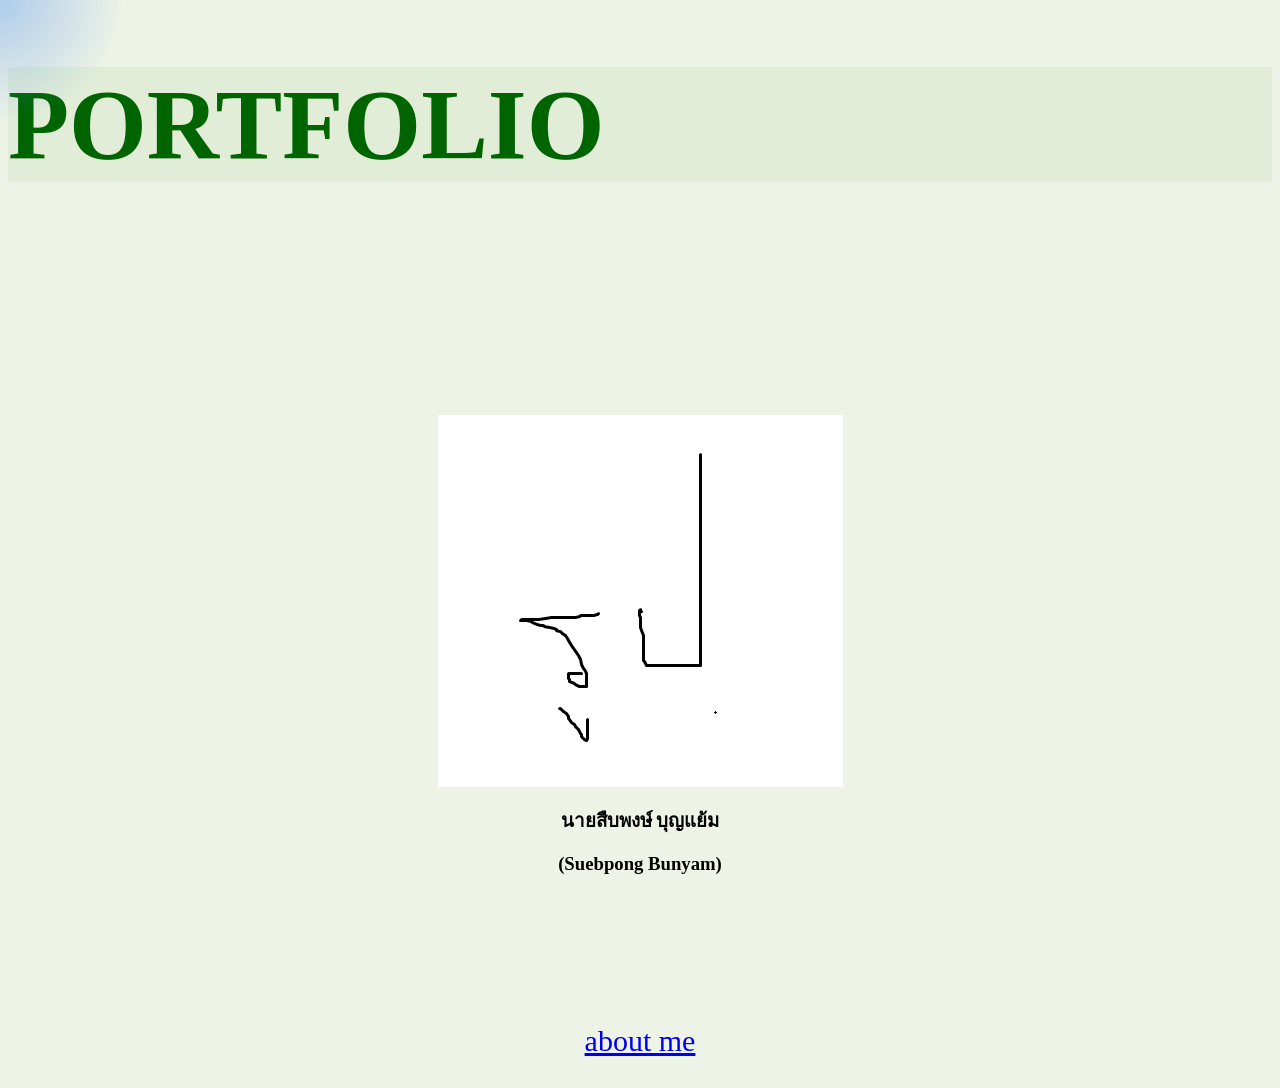
==== index.html @ 7a578ce7 "17" ====
<!doctype html>
<link rel="stylesheet" href="./css/style.css" />
<link rel="Script" href="./js/script.js" />
<link rel="page2" href=".page2.html" />
<link rel="sty" href="./js/script.js" />
<html lang="en">
  <head>
    <div class="cursor-glow"></div>
    <meta charset="UTF-8" />
    <meta name="viewport" content="width=device-width, initial-scale=1.0" />
    <title>Document</title>
  </head>
  <body>
    <h1 class="head_top">PORTFOLIO</h1>
    <p id="m1"></p>
    <img id="pic" src="/data/2.png" alt="รูป" />
    <h3 class="name-cen">นายสืบพงษ์ บุญแย้ม</h3>
    <h3 class="name-cen">(Suebpong Bunyam)</h3>
    <p id="m2"></p>
    <p class="about_me">
      <a href="page2.html">about me</a>
    </p>
  </body>
</html>
---- css/style.css ----
body {
  position: relative;
  background-color: #edf3e6;
  overflow-x: hidden;
}

.cursor-glow {
  position: fixed;
  top: 0;
  left: 0;
  width: 250px;
  height: 250px;
  background: radial-gradient(
    circle,
    rgba(59, 130, 246, 0.35),
    transparent 70%
  );
  border-radius: 50%;
  pointer-events: none;
  transform: translate(-50%, -50%);
  transition: opacity 0.2s ease;
  z-index: 9999;
}

.head_top {
  display: flex;
  align-items: flex-end;
  background-color: #e1edd7;
  color: darkgreen;
  font-size: 100px;
  vertical-align: top;
}

#m1 {
  height: 150px;
}
#m2 {
  height: 100px;
}
#pic {
  display: block;
  margin: auto;
}
#p1 {
  text-align: left;
}
.name-cen {
  text-align: center;
}
.n1 {
  background-color: #e1edd7;
  color: darkgreen;
}
.e1 {
  font-size: 20px;
}
.about_me {
  font-size: 30px;
  text-align: center;
}
.back_page {
  font-size: 25px;
  text-align: left;
}
.t1 {
  font-size: 35px;
}

.D7 {
  font-size: 30px;
}
.Sec_top {
  font-size: 60px;
}
.container {
  display: flex;
  align-items: center;
  gap: 150px;
}
.left-image {
  width: auto;
  height: auto;
}

.right-text {
  flex: 1;
}
.next_page {
  text-align: right;
  font-size: 25px;
}
#G1 {
  height: 150px;
  width: auto;
  position: relative;
  top: -130px;
  left: 600px;
}
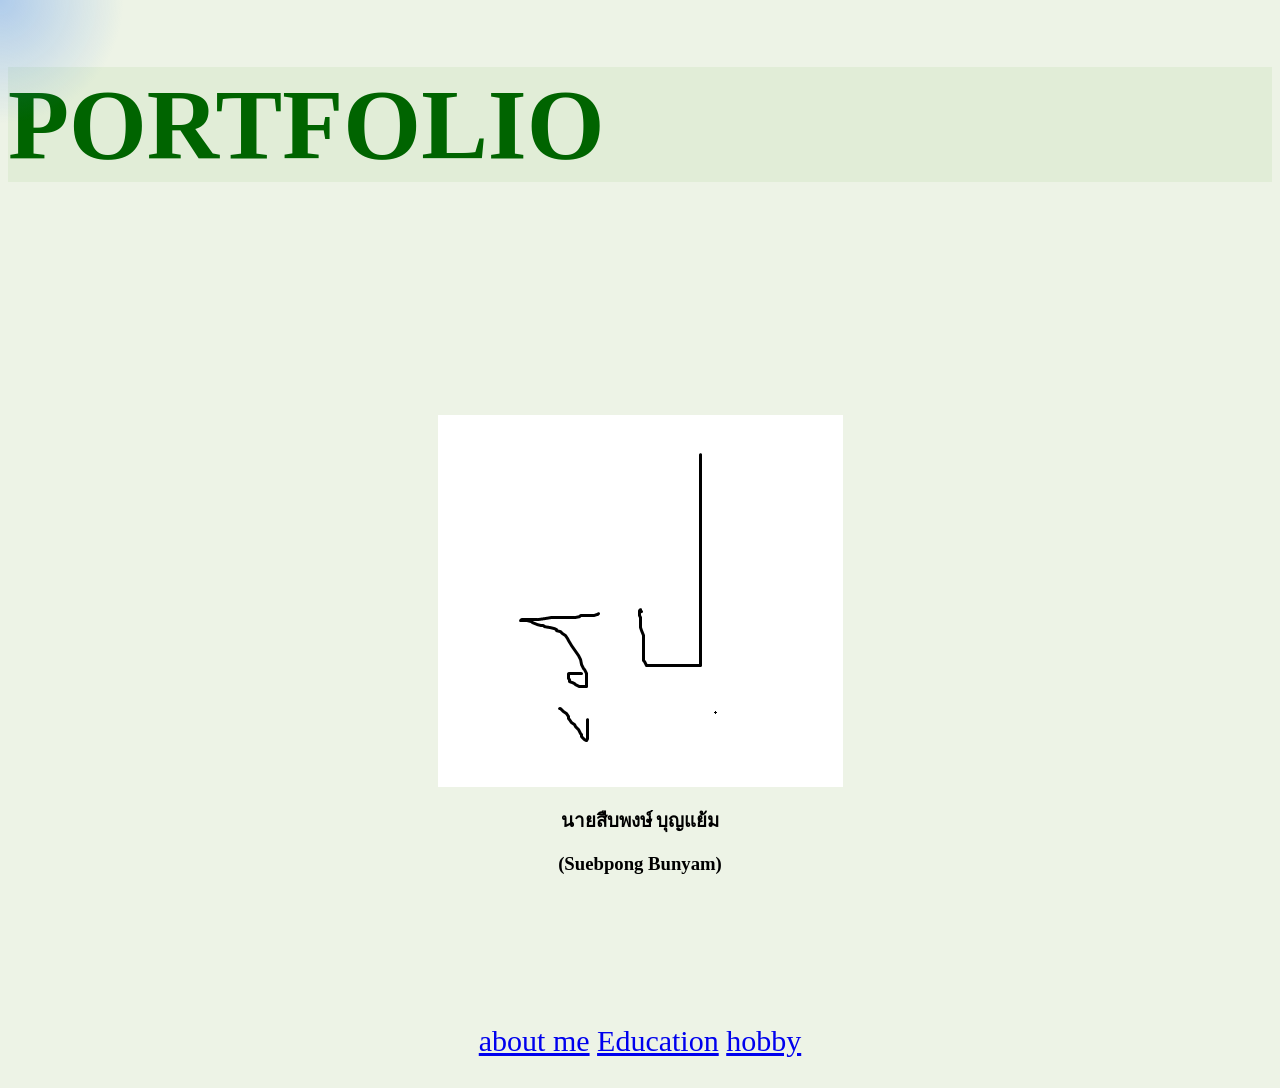
==== commit c24c5fd1: "25" ====
--- a/index.html
+++ b/index.html
@@ -13,12 +13,14 @@
   <body>
     <h1 class="head_top">PORTFOLIO</h1>
     <p id="m1"></p>
-    <img id="pic" src="/data/2.png" alt="รูป" />
+    <img id="pic" src="2.png" alt="รูป" />
     <h3 class="name-cen">นายสืบพงษ์ บุญแย้ม</h3>
     <h3 class="name-cen">(Suebpong Bunyam)</h3>
     <p id="m2"></p>
     <p class="about_me">
       <a href="page2.html">about me</a>
+      <a href="page3.html">Education</a>
+      <a href="page4.html">hobby</a>
     </p>
   </body>
 </html>
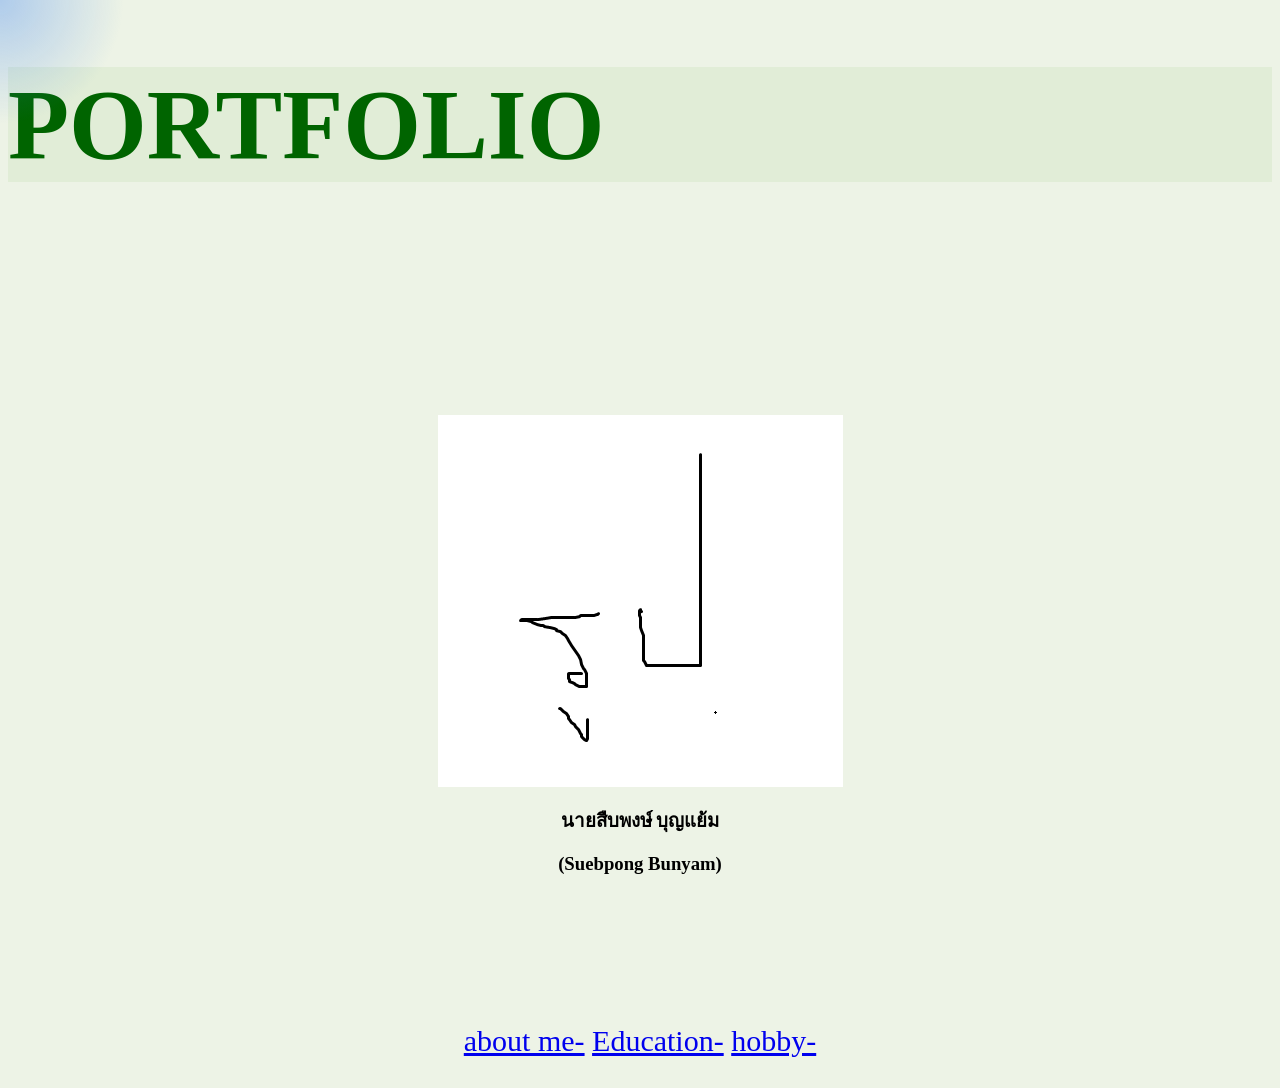
==== commit 268a5c22: "26" ====
--- a/index.html
+++ b/index.html
@@ -18,9 +18,9 @@
     <h3 class="name-cen">(Suebpong Bunyam)</h3>
     <p id="m2"></p>
     <p class="about_me">
-      <a href="page2.html">about me</a>
-      <a href="page3.html">Education</a>
-      <a href="page4.html">hobby</a>
+      <a href="page2.html">about me-</a>
+      <a href="page3.html">Education-</a>
+      <a href="page4.html">hobby-</a>
     </p>
   </body>
 </html>
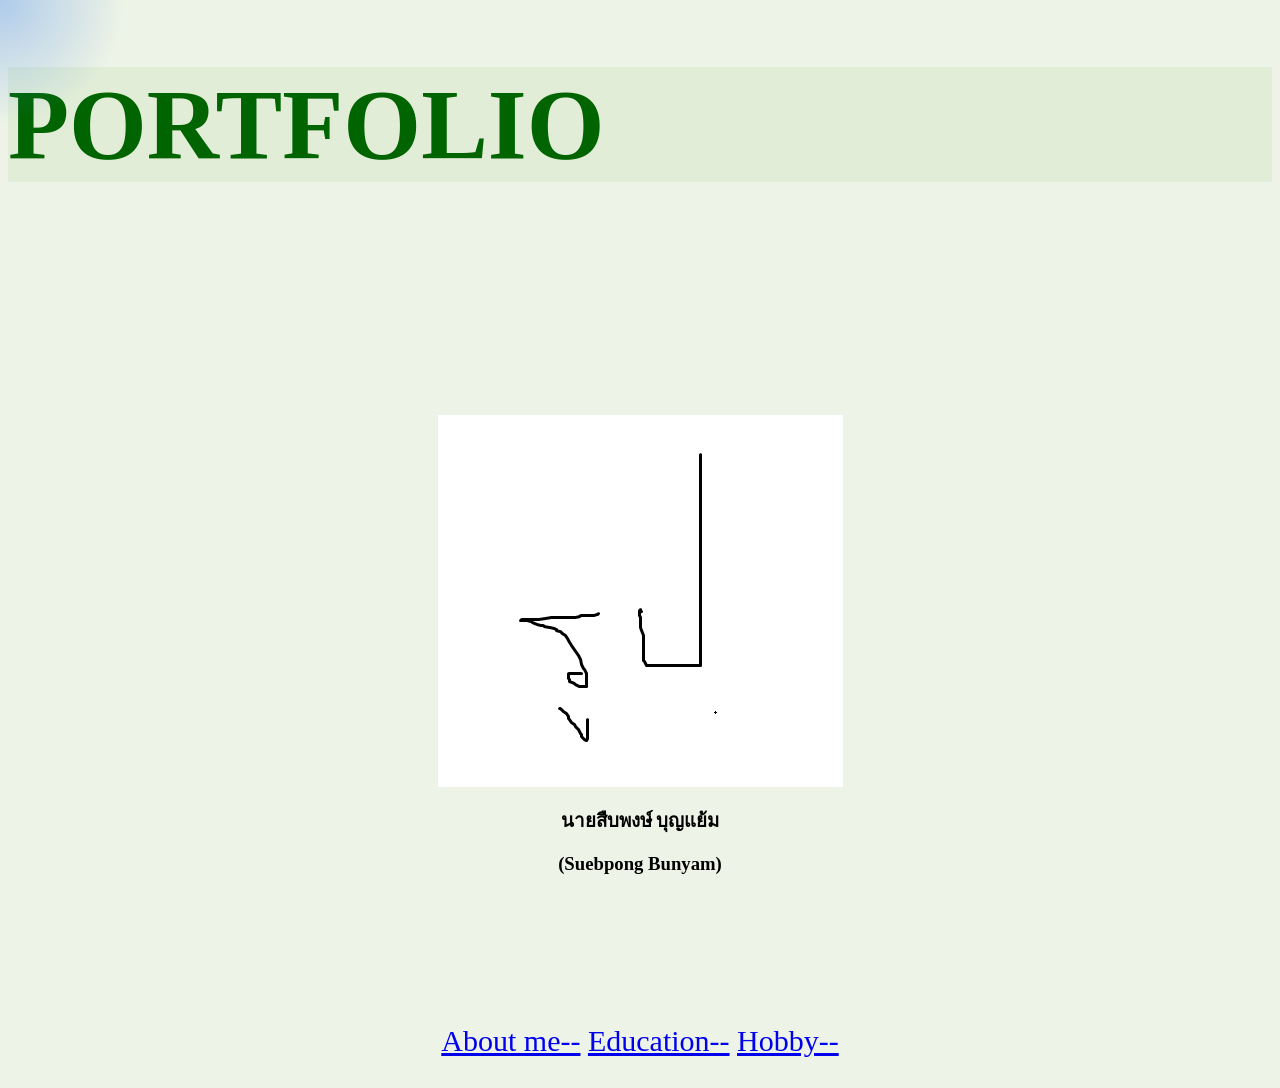
==== commit 16ee74ff: "27" ====
--- a/index.html
+++ b/index.html
@@ -18,9 +18,9 @@
     <h3 class="name-cen">(Suebpong Bunyam)</h3>
     <p id="m2"></p>
     <p class="about_me">
-      <a href="page2.html">about me-</a>
-      <a href="page3.html">Education-</a>
-      <a href="page4.html">hobby-</a>
+      <a href="page2.html">About me--</a>
+      <a href="page3.html">Education--</a>
+      <a href="page4.html">Hobby--</a>
     </p>
   </body>
 </html>
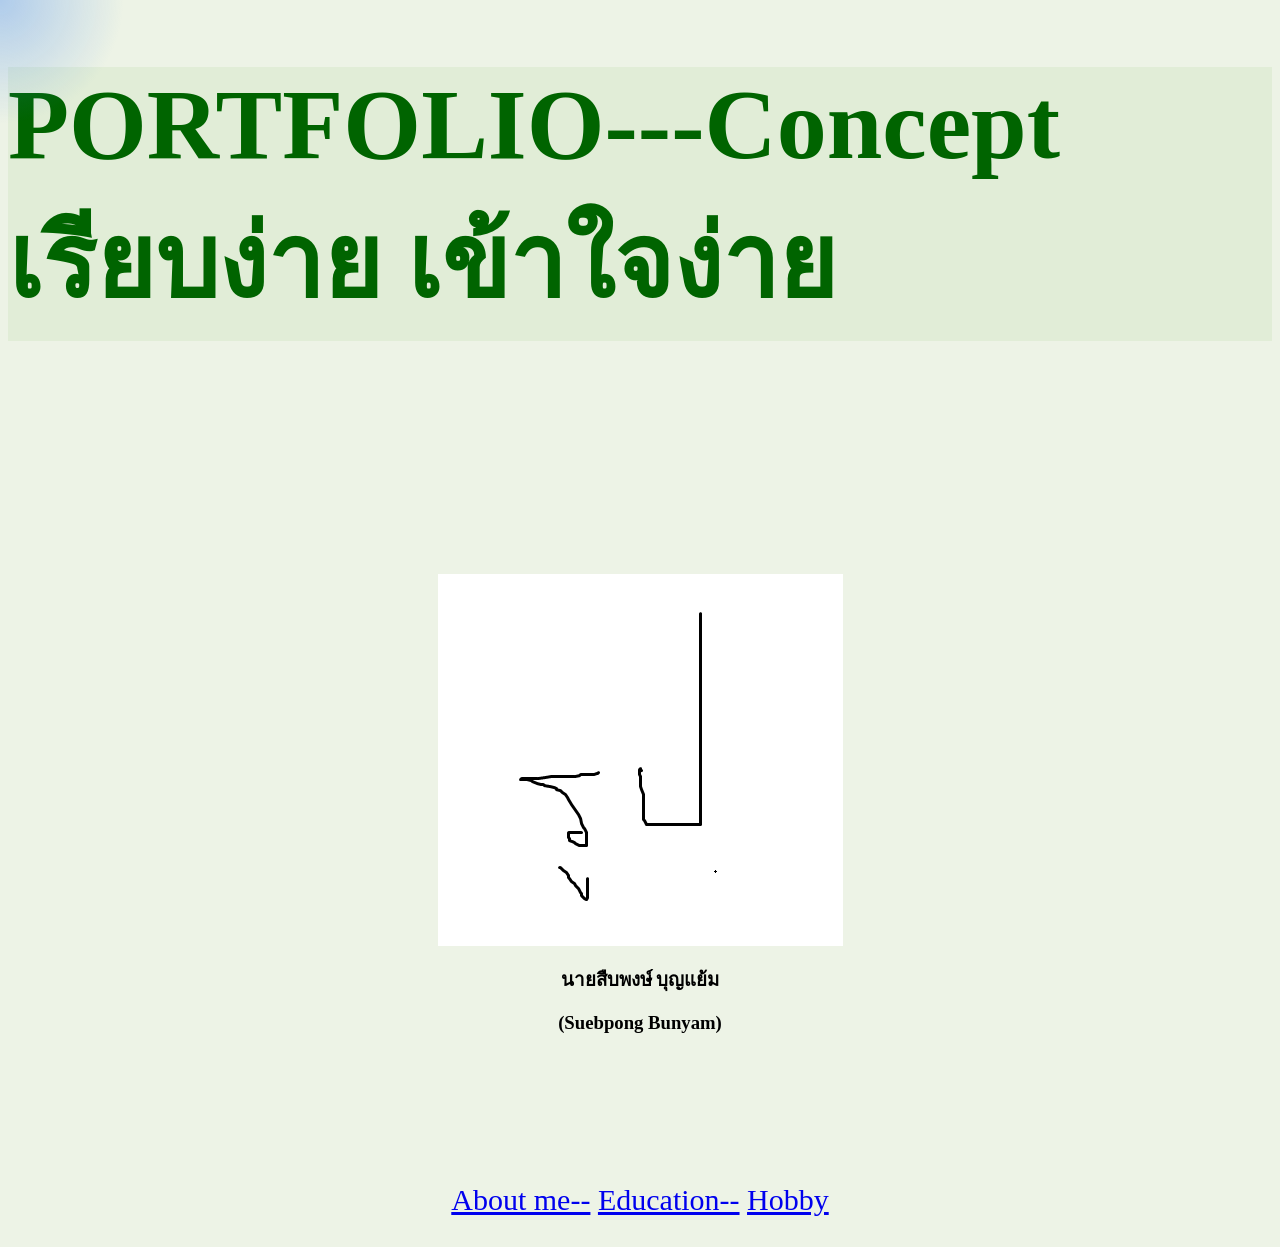
==== commit 04caf4fd: "28" ====
--- a/index.html
+++ b/index.html
@@ -11,7 +11,7 @@
     <title>Document</title>
   </head>
   <body>
-    <h1 class="head_top">PORTFOLIO</h1>
+    <h1 class="head_top">PORTFOLIO---Concept เรียบง่าย เข้าใจง่าย</h1>
     <p id="m1"></p>
     <img id="pic" src="2.png" alt="รูป" />
     <h3 class="name-cen">นายสืบพงษ์ บุญแย้ม</h3>
@@ -20,7 +20,7 @@
     <p class="about_me">
       <a href="page2.html">About me--</a>
       <a href="page3.html">Education--</a>
-      <a href="page4.html">Hobby--</a>
+      <a href="page4.html">Hobby</a>
     </p>
   </body>
 </html>
